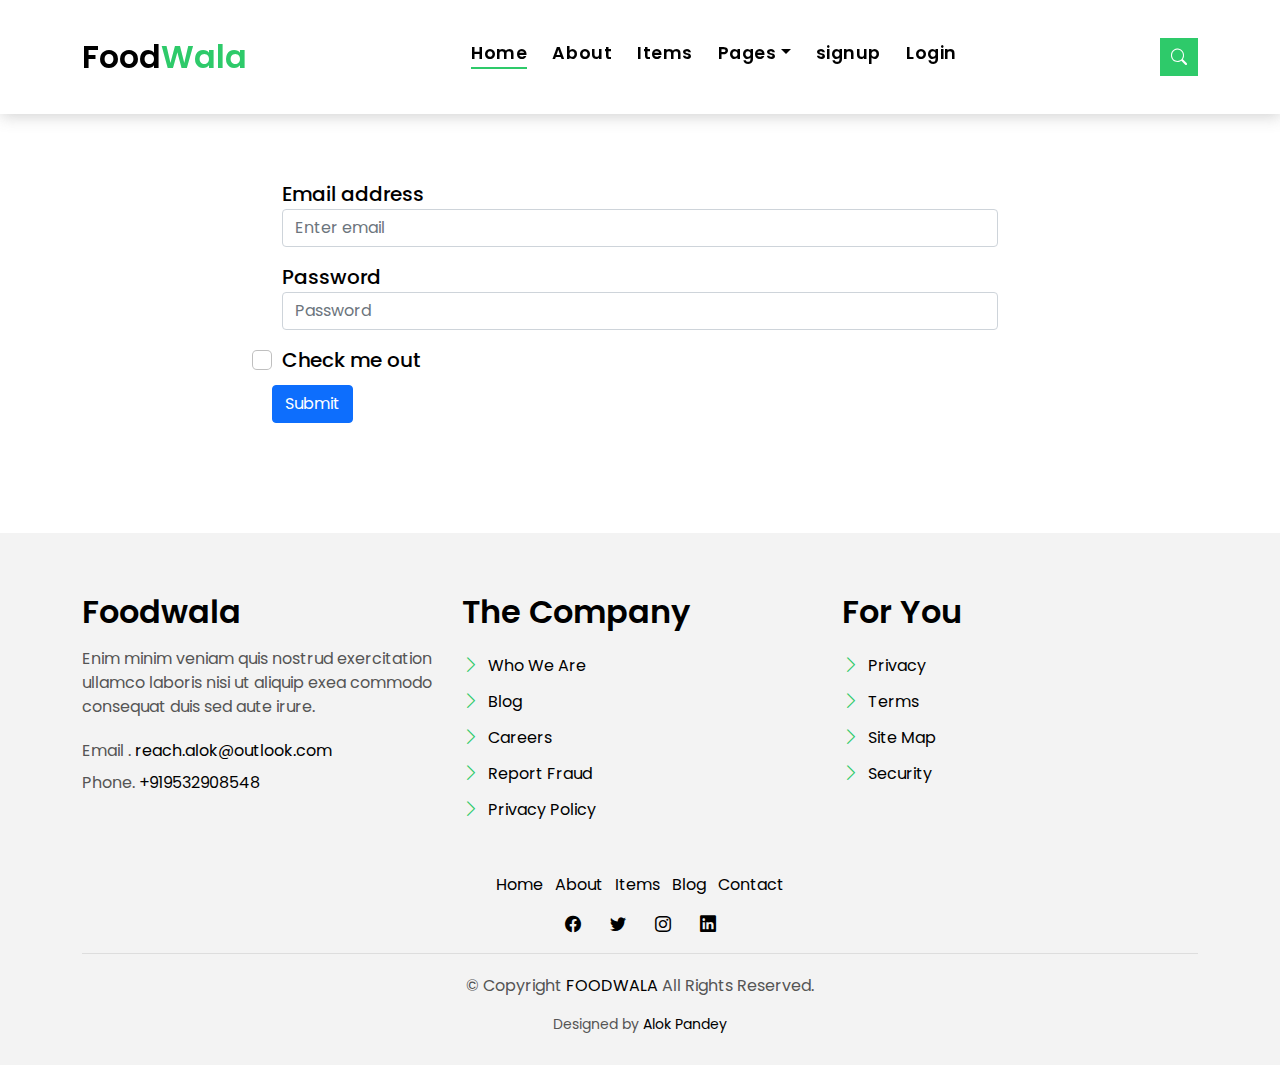
==== login.html @ ace97afd "initial commit" ====
<!DOCTYPE html>
<html lang="en">

<head>
  <meta charset="utf-8">
  <meta content="width=device-width, initial-scale=1.0" name="viewport">

  <title>FOOD WALA</title>
  <meta content="" name="description">
  <meta content="" name="keywords">

  <!-- Favicons -->
  <link href="assets/img/favicon.png" rel="icon">
  <link href="assets/img/apple-touch-icon.png" rel="apple-touch-icon">

  <!-- Google Fonts -->
  <link href="https://fonts.googleapis.com/css?family=Poppins:300,400,500,600,700" rel="stylesheet">

  <!-- Vendor CSS Files -->
  <link href="assets/vendor/animate.css/animate.min.css" rel="stylesheet">
  <link href="assets/vendor/bootstrap/css/bootstrap.min.css" rel="stylesheet">
  <link href="assets/vendor/bootstrap-icons/bootstrap-icons.css" rel="stylesheet">
  <link href="assets/vendor/swiper/swiper-bundle.min.css" rel="stylesheet">

  <!-- Template Main CSS File -->
  <link href="assets/css/style.css" rel="stylesheet">
  <link href="assets/css/custom.css" rel="stylesheet">
</head>

<body>

  <!-- ======= Property Search Section ======= -->
  <div class="click-closed"></div>
  <!--/ Form Search Star /-->
  <div class="box-collapse">
    <div class="title-box-d">
      <h3 class="title-d">Search Item</h3>
    </div>
    <span class="close-box-collapse right-boxed bi bi-x"></span>
    <div class="box-collapse-wrap form">
      <form class="form-a">
        <div class="row">
          <div class="col-md-12 mb-2">
            <div class="form-group">
              <label class="pb-2" for="Type">Keyword</label>
              <input type="text" class="form-control form-control-lg form-control-a" placeholder="Keyword">
            </div>
          </div>
          <div class="col-md-6 mb-2">
            <div class="form-group mt-3">
              <label class="pb-2" for="Type">Type</label>
              <select class="form-control form-select form-control-a" id="Type">
                <option>All Type</option>
                <option>For Rent</option>
                <option>For Sale</option>
                <option>Open House</option>
              </select>
            </div>
          </div>
          <div class="col-md-6 mb-2">
            <div class="form-group mt-3">
              <label class="pb-2" for="city">City</label>
              <select class="form-control form-select form-control-a" id="city">
                <option>All City</option>
                <option>Alabama</option>
                <option>Arizona</option>
                <option>California</option>
                <option>Colorado</option>
              </select>
            </div>
          </div>
          <div class="col-md-6 mb-2">
            <div class="form-group mt-3">
              <label class="pb-2" for="bedrooms">Bedrooms</label>
              <select class="form-control form-select form-control-a" id="bedrooms">
                <option>Any</option>
                <option>01</option>
                <option>02</option>
                <option>03</option>
              </select>
            </div>
          </div>
          <div class="col-md-6 mb-2">
            <div class="form-group mt-3">
              <label class="pb-2" for="garages">Garages</label>
              <select class="form-control form-select form-control-a" id="garages">
                <option>Any</option>
                <option>01</option>
                <option>02</option>
                <option>03</option>
                <option>04</option>
              </select>
            </div>
          </div>
          <div class="col-md-6 mb-2">
            <div class="form-group mt-3">
              <label class="pb-2" for="bathrooms">Bathrooms</label>
              <select class="form-control form-select form-control-a" id="bathrooms">
                <option>Any</option>
                <option>01</option>
                <option>02</option>
                <option>03</option>
              </select>
            </div>
          </div>
          <div class="col-md-6 mb-2">
            <div class="form-group mt-3">
              <label class="pb-2" for="price">Min Price</label>
              <select class="form-control form-select form-control-a" id="price">
                <option>Unlimite</option>
                <option>$50,000</option>
                <option>$100,000</option>
                <option>$150,000</option>
                <option>$200,000</option>
              </select>
            </div>
          </div>
          <div class="col-md-12">
            <button type="submit" class="btn btn-b">Search Property</button>
          </div>
        </div>
      </form>
    </div>
  </div><!-- End Property Search Section -->>
  <!-- ======= Header/Navbar ======= -->
  <nav class="navbar navbar-default navbar-trans navbar-expand-lg fixed-top">
    <div class="container">
      <button class="navbar-toggler collapsed" type="button" data-bs-toggle="collapse" data-bs-target="#navbarDefault" aria-controls="navbarDefault" aria-expanded="false" aria-label="Toggle navigation">
        <span></span>
        <span></span>
        <span></span>
      </button>
      <a class="navbar-brand text-brand" href="index.html">Food<span class="color-b">Wala</span></a>

      <div class="navbar-collapse collapse justify-content-center" id="navbarDefault">
        <ul class="navbar-nav">

          <li class="nav-item">
            <a class="nav-link active" href="index.html">Home</a>
          </li>

          <li class="nav-item">
            <a class="nav-link " href="about.html">About</a>
          </li>

          <li class="nav-item">
            <a class="nav-link " href="property-grid.html">Items</a>
          </li>
          <li class="nav-item dropdown">
            <a class="nav-link dropdown-toggle" href="#" id="navbarDropdown" role="button" data-bs-toggle="dropdown" aria-haspopup="true" aria-expanded="false">Pages</a>
            <div class="dropdown-menu">
              <a class="dropdown-item " href=" "></a>
              <a class="dropdown-item " href=" "></a>
              <a class="dropdown-item " href=" "></a>
              <a class="dropdown-item " href=" "></a>
            </div>
          </li>
          <li class="nav-item">
            <a class="nav-link " href="signup.html">signup</a>
          </li>
          <li class="nav-item">
            <a class="nav-link " href="login.html">Login</a>
          </li>
        </ul>
      </div>

      <button type="button" class="btn btn-b-n navbar-toggle-box navbar-toggle-box-collapse" data-bs-toggle="collapse" data-bs-target="#navbarTogglerDemo01">
        <i class="bi bi-search"></i>
      </button>

    </div>
  </nav><!-- End Header/Navbar -->



  <main id="main">

    <!-- ======= Intro Single ======= -->
    <section class="login form">
      <div class="container">
        <div class="row">
          <div class="col-md-12 col-lg-8 inpbox">

            <form>
              <div class="form-group">
                <label for="exampleInputEmail1">Email address</label>
                <input type="email" class="form-control" id="exampleInputEmail1" aria-describedby="emailHelp" placeholder="Enter email">
                <small id="emailHelp" class="form-text text-muted"></small>
              </div>
              <div class="form-group">
                <label for="exampleInputPassword1">Password</label>
                <input type="password" class="form-control" id="exampleInputPassword1" placeholder="Password">
              </div>
              <div class="form-group form-check">
                <input type="checkbox" class="form-check-input" id="exampleCheck1">
                <label class="form-check-label" for="exampleCheck1">Check me out</label>
              </div>
              <button type="submit" class="btn btn-primary">Submit</button>
            </form>
         






           
            
          </div>
        </div>
      </div>
    </section><!-- End Intro Single-->

  </main><!-- End #main -->

  <!-- ======= Footer ======= -->
  <section class="section-footer">
    <div class="container">
      <div class="row">
        <div class="col-sm-12 col-md-4">
          <div class="widget-a">
            <div class="w-header-a">
              <h3 class="w-title-a text-brand">Foodwala</h3>
            </div>
            <div class="w-body-a">
              <p class="w-text-a color-text-a">
                Enim minim veniam quis nostrud exercitation ullamco laboris nisi ut aliquip exea commodo consequat duis
                sed aute irure.
              </p>
            </div>
            <div class="w-footer-a">
              <ul class="list-unstyled">
                <li class="color-a">
                  <span class="color-text-a">Email .</span> reach.alok@outlook.com
                </li>
                <li class="color-a">
                  <span class="color-text-a">Phone.</span> +919532908548
                </li>
              </ul>
            </div>
          </div>
        </div>
        <div class="col-sm-12 col-md-4 section-md-t3">
          <div class="widget-a">
            <div class="w-header-a">
              <h3 class="w-title-a text-brand">The Company</h3>
            </div>
            <div class="w-body-a">
              <div class="w-body-a">
                <ul class="list-unstyled">
                  <li class="item-list-a">
                    <i class="bi bi-chevron-right"></i> <a href="#">Who We Are</a>
                  </li>
                  <li class="item-list-a">
                    <i class="bi bi-chevron-right"></i> <a href="#">Blog</a>
                  </li>
                  <li class="item-list-a">
                    <i class="bi bi-chevron-right"></i> <a href="#">Careers</a>
                  </li>
                  <li class="item-list-a">
                    <i class="bi bi-chevron-right"></i> <a href="#">Report Fraud</a>
                  </li>
                  <li class="item-list-a">
                    <i class="bi bi-chevron-right"></i> <a href="#">Privacy Policy</a>
                  </li>
                </ul>
              </div>
            </div>
          </div>
        </div>
        <div class="col-sm-12 col-md-4 section-md-t3">
          <div class="widget-a">
            <div class="w-header-a">
              <h3 class="w-title-a text-brand">For You</h3>
            </div>
            <div class="w-body-a">
              <ul class="list-unstyled">
                <li class="item-list-a">
                  <i class="bi bi-chevron-right"></i> <a href="#">Privacy</a>
                </li>
                <li class="item-list-a">
                  <i class="bi bi-chevron-right"></i> <a href="#">Terms</a>
                </li>
                <li class="item-list-a">
                  <i class="bi bi-chevron-right"></i> <a href="#">Site Map</a>
                </li>
                <li class="item-list-a">
                  <i class="bi bi-chevron-right"></i> <a href="#">Security</a>
                </li>
              </ul>
            </div>
          </div>
        </div>
      </div>
    </div>
  </section>
  <footer>
    <div class="container">
      <div class="row">
        <div class="col-md-12">
          <nav class="nav-footer">
            <ul class="list-inline">
              <li class="list-inline-item">
                <a href="#">Home</a>
              </li>
              <li class="list-inline-item">
                <a href="#">About</a>
              </li>
              <li class="list-inline-item">
                <a href="#">Items</a>
              </li>
              <li class="list-inline-item">
                <a href="#">Blog</a>
              </li>
              <li class="list-inline-item">
                <a href="#">Contact</a>
              </li>
            </ul>
          </nav>
          <div class="socials-a">
            <ul class="list-inline">
              <li class="list-inline-item">
                <a href="#">
                  <i class="bi bi-facebook" aria-hidden="true"></i>
                </a>
              </li>
              <li class="list-inline-item">
                <a href="#">
                  <i class="bi bi-twitter" aria-hidden="true"></i>
                </a>
              </li>
              <li class="list-inline-item">
                <a href="#">
                  <i class="bi bi-instagram" aria-hidden="true"></i>
                </a>
              </li>
              <li class="list-inline-item">
                <a href="#">
                  <i class="bi bi-linkedin" aria-hidden="true"></i>
                </a>
              </li>
            </ul>
          </div>
          <div class="copyright-footer">
            <p class="copyright color-text-a">
              &copy; Copyright
              <span class="color-a">FOODWALA</span> All Rights Reserved.
            </p>
          </div>
          <div class="credits">
           
            Designed by <a href=" ">Alok Pandey</a>
          </div>
        </div>
      </div>
    </div>
  </footer><!-- End  Footer -->

  <div id="preloader"></div>
  <a href="#" class="back-to-top d-flex align-items-center justify-content-center"><i class="bi bi-arrow-up-short"></i></a>

  <!-- Vendor JS Files -->
  <script src="assets/vendor/bootstrap/js/bootstrap.bundle.min.js"></script>
  <script src="assets/vendor/php-email-form/validate.js"></script>
  <script src="assets/vendor/swiper/swiper-bundle.min.js"></script>

  <!-- Template Main JS File -->
  <script src="assets/js/main.js"></script>

</body>

</html>
---- assets/css/style.css ----
/**
* Template Name: EstateAgency - v4.3.0
* Template URL: https://bootstrapmade.com/real-estate-agency-bootstrap-template/
* Author: BootstrapMade.com
* License: https://bootstrapmade.com/license/
*/

/*--------------------------------------------------------------
# General
--------------------------------------------------------------*/
body {
  font-family: 'Poppins', sans-serif;
  color: #555555;
}

h1,
h2,
h3,
h4,
h5,
h6 {
  color: #000000;
}

a {
  color: #000000;
  text-decoration: none;
  transition: all .5s ease;
}

a:hover {
  color: #2eca6a;
  text-decoration: none;
}

.link-two {
  color: #000000;
  transition: all .5s ease;
}

.link-two:hover {
  text-decoration: underline;
  color: #000000;
}

.link-one {
  color: #000000;
  transition: all .5s ease;
}

.link-one:hover {
  color: #000000;
  text-decoration: none;
}

.link-icon {
  color: #000000;
  font-weight: 500;
}

.link-icon span {
  font-size: 14px;
  padding-left: 4px;
  vertical-align: middle;
}

.link-a {
  text-decoration: none;
  color: #ffffff;
  text-decoration: none;
}

@media (min-width: 768px) {
  .link-a {
    font-size: .9rem;
  }
}

@media (min-width: 992px) {
  .link-a {
    font-size: 1rem;
  }
}

.link-a:hover {
  color: #ffffff;
  text-decoration: none;
}

.link-a span {
  font-size: 18px;
  vertical-align: middle;
  margin-left: 5px;
}

@media (min-width: 768px) {
  .link-a span {
    font-size: 1.5rem;
  }
}

@media (min-width: 992px) {
  .link-a span {
    font-size: 18px;
  }
}

.text-brand {
  color: #000000;
  font-size: 2rem;
  font-weight: 600;
}

@media (max-width: 767px) {
  .text-brand {
    font-size: 1.8rem;
  }
}

.color-a {
  text-decoration: none;
  color: #000000;
}

.color-b {
  color: #2eca6a;
}

.color-d {
  color: #adadad;
}

.color-text-a {
  text-decoration: none;
  color: #555555;
}

.no-margin {
  margin: 0;
}

/*------/ Nav Pills  /------*/
.nav-pills-a {
  text-decoration: none;
}

.nav-pills-a.nav-pills .nav-link {
  color: #000000;
  position: relative;
  font-weight: 600;
}

.nav-pills-a.nav-pills .nav-link.active {
  background-color: transparent;
}

.nav-pills-a.nav-pills .nav-link.active:after {
  content: '';
  position: absolute;
  left: 0;
  bottom: -1px;
  width: 100%;
  height: 2px;
  background-color: #2eca6a;
  z-index: 2;
}

/*------/ Bg Image /------*/
.bg-image {
  background-repeat: no-repeat;
  background-attachment: fixed;
  background-size: cover;
  background-position: center center;
}

/*------/ List a /------*/
.list-a {
  text-decoration: none;
  display: inline-block;
  line-height: 2;
  padding: 0;
  list-style: none;
}

.list-a li {
  position: relative;
  width: 50%;
  float: left;
  padding-left: 25px;
  padding-right: 5px;
}

@media (min-width: 992px) {
  .list-a li {
    width: 33.333%;
  }
}

.list-a li:before {
  content: '';
  width: 10px;
  height: 2px;
  position: absolute;
  background-color: #313131;
  top: 15px;
  left: 0;
}

/*------/ Pagination-a /------*/
.pagination-a {
  text-decoration: none;
}

.pagination-a .pagination .page-link {
  margin: 0 .2rem;
  border-color: transparent;
  padding: .5rem .8rem;
  color: #000000;
}

.pagination-a .pagination .page-link:hover, .pagination-a .pagination .page-link:active, .pagination-a .pagination .page-link:focus {
  background-color: #2eca6a;
}

.pagination-a .pagination .page-link span {
  font-size: 1.2rem;
}

.pagination-a .pagination .next .page-link {
  padding: .4rem .9rem;
}

.pagination-a .pagination .page-item:last-child .page-link {
  border-top-right-radius: 0;
  border-bottom-right-radius: 0;
}

.pagination-a .pagination .page-item:first-child .page-link {
  border-top-left-radius: 0;
  border-bottom-left-radius: 0;
}

.pagination-a .pagination .page-item.disabled .page-link {
  padding: .4rem .9rem;
  color: #555555;
}

.pagination-a .pagination .page-item.active .page-link {
  background-color: #2eca6a;
}

.a {
  text-decoration: none;
  color: #2eca6a;
  font-size: 1.3rem;
}

/*------/ Icon Box /------*/
.icon-box .icon-box-icon {
  display: table-cell;
  vertical-align: top;
  font-size: 36px;
  color: #000000;
  width: 50px;
  padding-top: 8px;
}

.icon-box .icon-box-content {
  padding-top: 18px;
}

/*------/ Space Padding /------*/
.section-t8 {
  padding-top: 8rem;
}

@media (max-width: 767px) {
  .section-t8 {
    padding-top: 4rem;
  }
}

.section-t4 {
  padding-top: 4rem;
}

@media (max-width: 767px) {
  .section-t4 {
    padding-top: 2rem;
  }
}

.section-t3 {
  padding-top: 3rem;
}

@media (max-width: 767px) {
  .section-md-t3 {
    padding-top: 3rem;
  }
}

.section-b2 {
  padding-bottom: 2rem;
}

.section-tb85 {
  padding: 8rem 0 5rem 0;
}

@media (max-width: 767px) {
  .section-tb85 {
    padding: 4rem 0 2.5rem 0;
  }
}

/*------/ Title /------*/
.title-wrap {
  padding-bottom: 4rem;
}

.title-a {
  text-decoration: none;
  font-size: 2.6rem;
  font-weight: 600;
}

.title-link {
  font-size: 1.2rem;
  font-weight: 300;
  padding-top: 1.2rem;
}

.title-link a {
  text-decoration: none;
  color: #313131;
}

.title-link span {
  font-size: 20px;
  padding-left: 4px;
  vertical-align: middle;
}

.title-box-d {
  padding-bottom: 1.8rem;
  margin-bottom: 1rem;
  position: relative;
}

.title-box-d .title-d {
  font-weight: 600;
  font-size: 2rem;
}

.title-box-d .title-d:after {
  content: '';
  position: absolute;
  width: 70px;
  height: 4px;
  background-color: #2eca6a;
  bottom: 20px;
  left: 0;
}

/*------/ Display Table & Table Cell /------*/
.display-table {
  width: 100%;
  height: 100%;
  display: table;
}

.table-cell {
  display: table-cell;
  vertical-align: middle;
}

/*------/ Ul Resect /------*/
.ul-resect ul, .list-a ul, .box-comments ul {
  list-style: none;
  padding-left: 0;
  margin-bottom: 0;
}

/*------/ Overlay /------*/
.overlay-a {
  text-decoration: none;
  background: linear-gradient(to bottom, rgba(0, 0, 0, 0) 0%, rgba(0, 0, 0, 0.2) 27%, rgba(0, 0, 0, 0.65) 90%);
}

.overlay {
  position: absolute;
  top: 0;
  left: 0px;
  padding: 0;
  height: 100%;
  width: 100%;
}

.carousel-pagination {
  margin-top: 10px;
  text-align: center;
}

.carousel-pagination .swiper-pagination-bullet {
  width: 18px;
  height: 10px;
  background-color: #555;
  margin: 0 4px;
  border-radius: 0;
  opacity: 1;
  transition: 0.3s;
}

.carousel-pagination .swiper-pagination-bullet-active {
  background-color: #2eca6a;
  width: 36px;
}

.nav-arrow-a {
  text-decoration: none;
}

.nav-arrow-a .owl-arrow .owl-nav {
  font-size: 1.8rem;
  margin-top: -110px;
}

.nav-arrow-a .owl-arrow .owl-nav .owl-next {
  margin-left: 15px;
}

.nav-arrow-b .owl-arrow .owl-nav {
  position: absolute;
  top: 0;
  right: 0;
  font-size: 1.2rem;
}

.nav-arrow-b .owl-arrow .owl-nav .owl-prev,
.nav-arrow-b .owl-arrow .owl-nav .owl-next {
  padding: .7rem 1.5rem !important;
  display: inline-block;
  transition: all 0.6s ease-in-out;
  color: #ffffff;
  background-color: #2eca6a;
  opacity: .9;
}

.nav-arrow-b .owl-arrow .owl-nav .owl-prev.disabled,
.nav-arrow-b .owl-arrow .owl-nav .owl-next.disabled {
  transition: all 0.6s ease-in-out;
  color: #ffffff;
}

.nav-arrow-b .owl-arrow .owl-nav .owl-prev:hover,
.nav-arrow-b .owl-arrow .owl-nav .owl-next:hover {
  background-color: #26a356;
}

.nav-arrow-b .owl-arrow .owl-nav .owl-next {
  margin-left: 0px;
}

/*------/ Socials /------*/
.socials-a {
  text-decoration: none;
}

.socials-a .list-inline-item:not(:last-child) {
  margin-right: 25px;
}

/*--------------------------------------------------------------
# Back to top button
--------------------------------------------------------------*/
.back-to-top {
  position: fixed;
  visibility: hidden;
  opacity: 0;
  right: 15px;
  bottom: 15px;
  z-index: 996;
  background: #2eca6a;
  width: 40px;
  height: 40px;
  border-radius: 50px;
  transition: all 0.4s;
}

.back-to-top i {
  font-size: 28px;
  color: #fff;
  line-height: 0;
}

.back-to-top:hover {
  background: #4bd680;
  color: #fff;
}

.back-to-top.active {
  visibility: visible;
  opacity: 1;
}

/* Prelaoder */
#preloader {
  position: fixed;
  top: 0;
  left: 0;
  right: 0;
  bottom: 0;
  z-index: 9999;
  overflow: hidden;
  background: #fff;
}

#preloader:before {
  content: "";
  position: fixed;
  top: calc(50% - 30px);
  left: calc(50% - 30px);
  border: 6px solid #f2f2f2;
  border-top: 6px solid #2eca6a;
  border-radius: 50%;
  width: 60px;
  height: 60px;
  -webkit-animation: animate-preloader 1s linear infinite;
  animation: animate-preloader 1s linear infinite;
}

@-webkit-keyframes animate-preloader {
  0% {
    transform: rotate(0deg);
  }
  100% {
    transform: rotate(360deg);
  }
}

@keyframes animate-preloader {
  0% {
    transform: rotate(0deg);
  }
  100% {
    transform: rotate(360deg);
  }
}

/*======================================
//--//-->   BUTTON
======================================*/
.btn {
  transition: .5s ease;
}

.btn.btn-a, .btn.btn-b {
  border-radius: 0;
  padding: 1rem 3rem;
  letter-spacing: .05rem;
}

.btn.btn-a {
  text-decoration: none;
  background-color: #000000;
  color: #ffffff;
}

.btn.btn-a:hover {
  background-color: #2eca6a;
  color: #000000;
}

.btn.btn-b {
  background-color: #2eca6a;
  color: #000000;
}

.btn.btn-b:hover {
  background-color: #000000;
  color: #ffffff;
}

.btn.btn-b-n {
  background-color: #2eca6a;
  color: #ffffff;
  border-radius: 0;
}

.btn.btn-b-n:hover {
  background-color: #26a356;
  color: #ffffff;
}

.navbar-toggle-box {
  display: inline-flex;
  align-items: center;
  justify-content: center;
  line-height: 0;
  padding: 10px;
}

.navbar-toggle-box i {
  line-height: 0;
}

/*--------------------------------------------------------------
# Navbar
--------------------------------------------------------------*/
.navbar-default {
  transition: all .5s ease-in-out;
  background-color: #ffffff;
  padding-top: 28px;
  padding-bottom: 28px;
  -webkit-backface-visibility: hidden;
  backface-visibility: hidden;
  box-shadow: 1px 2px 15px rgba(100, 100, 100, 0.3);
}

.navbar-default .nav-search {
  color: #000000;
  font-size: 1.5rem;
}

.navbar-default.navbar-reduce {
  box-shadow: 1px 2px 15px rgba(100, 100, 100, 0.3);
}

.navbar-default.navbar-trans, .navbar-default.navbar-reduce {
  -webkit-backface-visibility: hidden;
  backface-visibility: hidden;
}

.navbar-default.navbar-trans .nav-item, .navbar-default.navbar-reduce .nav-item {
  position: relative;
  padding-right: 10px;
  padding-bottom: 8px;
  margin-left: 0;
}

@media (min-width: 768px) {
  .navbar-default.navbar-trans .nav-item, .navbar-default.navbar-reduce .nav-item {
    margin-left: 15px;
  }
}

.navbar-default.navbar-trans .nav-link, .navbar-default.navbar-reduce .nav-link {
  font-size: 1.1rem;
  color: #000000;
  font-weight: 600;
  letter-spacing: 0.030em;
  transition: all 0.1s ease-in-out;
  position: relative;
  padding-left: 0;
  padding-right: 0;
}

.navbar-default.navbar-trans .nav-link:before, .navbar-default.navbar-reduce .nav-link:before {
  content: '';
  position: absolute;
  bottom: 5px;
  left: 0;
  width: 100%;
  height: 2px;
  z-index: 0;
  background-color: #2eca6a;
  transform: scaleX(0);
  transform-origin: right;
  transition: transform .2s ease-out, opacity .2s ease-out 0.3s;
}

.navbar-default.navbar-trans .nav-link:hover, .navbar-default.navbar-reduce .nav-link:hover {
  color: #000000;
}

.navbar-default.navbar-trans .nav-link:hover:before, .navbar-default.navbar-reduce .nav-link:hover:before {
  transform: scaleX(1);
  transform-origin: left;
}

.navbar-default.navbar-trans .show > .nav-link:before,
.navbar-default.navbar-trans .active > .nav-link:before,
.navbar-default.navbar-trans .nav-link.show:before,
.navbar-default.navbar-trans .nav-link.active:before, .navbar-default.navbar-reduce .show > .nav-link:before,
.navbar-default.navbar-reduce .active > .nav-link:before,
.navbar-default.navbar-reduce .nav-link.show:before,
.navbar-default.navbar-reduce .nav-link.active:before {
  transform: scaleX(1);
}

.navbar-default.navbar-trans .nav-link:before {
  background-color: #2eca6a;
}

.navbar-default.navbar-trans .nav-link:hover {
  color: #000000;
}

.navbar-default.navbar-trans .show > .nav-link,
.navbar-default.navbar-trans .active > .nav-link,
.navbar-default.navbar-trans .nav-link.show,
.navbar-default.navbar-trans .nav-link.active {
  color: #000000;
}

.navbar-default.navbar-reduce {
  transition: all .5s ease-in-out;
  padding-top: 19px;
  padding-bottom: 19px;
}

.navbar-default.navbar-reduce .nav-link {
  color: #000000;
}

.navbar-default.navbar-reduce .nav-link:before {
  background-color: #2eca6a;
}

.navbar-default.navbar-reduce .nav-link:hover {
  color: #000000;
}

.navbar-default.navbar-reduce .show > .nav-link,
.navbar-default.navbar-reduce .active > .nav-link,
.navbar-default.navbar-reduce .nav-link.show,
.navbar-default.navbar-reduce .nav-link.active {
  color: #000000;
}

.navbar-default.navbar-reduce .navbar-brand {
  color: #000000;
}

.navbar-default .dropdown .dropdown-menu {
  border-top: 0;
  border-left: 4px solid #2eca6a;
  border-right: 0;
  border-bottom: 0;
  transform: translate3d(0px, 40px, 0px);
  opacity: 0;
  filter: alpha(opacity=0);
  visibility: hidden;
  transition: all 0.5s cubic-bezier(0.3, 0.65, 0.355, 1) 0s, opacity 0.31s ease 0s, height 0s linear 0.36s;
  margin: 0;
  border-radius: 0;
  padding: 12px 0;
}

@media (min-width: 768px) {
  .navbar-default .dropdown .dropdown-menu {
    border-top: 4px solid #2eca6a;
    border-left: 0;
    display: block;
    position: absolute;
    box-shadow: 0 2px rgba(17, 16, 15, 0.1), 0 2px 10px rgba(20, 19, 18, 0.1);
  }
}

.navbar-default .dropdown .dropdown-menu .dropdown-item {
  padding: 12px 18px;
  transition: all 500ms ease;
  font-weight: 600;
  min-width: 220px;
}

.navbar-default .dropdown .dropdown-menu .dropdown-item:hover {
  background-color: #ffffff;
  color: #2eca6a;
  transition: all 500ms ease;
}

.navbar-default .dropdown .dropdown-menu .dropdown-item.active {
  background-color: #ffffff;
  color: #2eca6a;
}

.navbar-default .dropdown:hover .dropdown-menu {
  transform: translate3d(0px, 0px, 0px);
  visibility: visible;
  opacity: 1;
  filter: alpha(opacity=1);
}

/*------/ Hamburger Navbar /------*/
.navbar-toggler {
  position: relative;
}

.navbar-toggler:focus,
.navbar-toggler:active {
  outline: 0;
}

.navbar-toggler span {
  display: block;
  background-color: #000000;
  height: 3px;
  width: 25px;
  margin-top: 4px;
  margin-bottom: 4px;
  transform: rotate(0deg);
  left: 0;
  opacity: 1;
}

.navbar-toggler span:nth-child(1),
.navbar-toggler span:nth-child(3) {
  transition: transform .35s ease-in-out;
}

.navbar-toggler:not(.collapsed) span:nth-child(1) {
  position: absolute;
  left: 12px;
  top: 10px;
  transform: rotate(135deg);
  opacity: 0.9;
}

.navbar-toggler:not(.collapsed) span:nth-child(2) {
  height: 12px;
  visibility: hidden;
  background-color: transparent;
}

.navbar-toggler:not(.collapsed) span:nth-child(3) {
  position: absolute;
  left: 12px;
  top: 10px;
  transform: rotate(-135deg);
  opacity: 0.9;
}

/*======================================
//--//-->   BOX COLAPSE
======================================*/
.box-collapse {
  position: fixed;
  top: 0;
  bottom: 0;
  right: 0;
  width: 100%;
  z-index: 1040;
  background-color: #ffffff;
  transform: translateX(100%);
  transition: all 0.6s ease;
}

@media (min-width: 768px) {
  .box-collapse {
    width: 50%;
  }
}

.box-collapse .title-box-d {
  top: 30px;
  left: 60px;
  opacity: 0;
  transition: all 1s ease;
  transition-delay: .3s;
}

@media (max-width: 575px) {
  .box-collapse .title-box-d {
    left: 35px;
  }
}

@media (max-width: 575px) {
  .box-collapse .title-box-d .title-d {
    font-size: 1.3rem;
  }
}

.box-collapse-wrap {
  opacity: 0;
  position: absolute;
  left: 0;
  top: 6.5rem;
  bottom: 5rem;
  padding-left: 10%;
  padding-right: 10%;
  overflow-x: hidden;
  overflow-y: auto;
  margin: 0;
  transform: translateY(3rem);
  transition: transform 0.5s 0.5s ease, opacity 0.5s 0.5s ease;
}

.box-collapse-open .click-closed {
  visibility: visible;
}

.box-collapse-open .box-collapse {
  transform: translateX(0);
  box-shadow: 0 0 65px rgba(0, 0, 0, 0.07);
  opacity: 1;
}

.box-collapse-open .box-collapse .title-box-d {
  transform: translate(0);
  opacity: 1;
}

.box-collapse-open .box-collapse-wrap {
  transform: translate(0);
  opacity: 1;
}

.box-collapse-closed .box-collapse {
  opacity: .7;
  transition-delay: 0s;
}

.box-collapse-closed .box-collapse .title-box-d {
  opacity: 0;
  transition-delay: 0s;
}

.box-collapse-closed .box-collapse .form-a {
  opacity: 0;
  transition-delay: 0s;
}

.click-closed {
  position: fixed;
  top: 0;
  left: 0;
  width: 100%;
  height: 100%;
  visibility: hidden;
  z-index: 1035;
  background-color: #000000;
  opacity: .4;
}

.close-box-collapse {
  position: absolute;
  z-index: 1050;
  top: 2rem;
  font-size: 3.5rem;
  line-height: 1;
  color: #000000;
  cursor: pointer;
  transition: all 0.3s ease;
}

.right-boxed {
  right: 4.2857rem;
}

/*--------------------------------------------------------------
# Hero Section
--------------------------------------------------------------*/
.intro {
  height: 100vh;
  position: relative;
  color: #ffffff;
}

.intro .swiper-pagination {
  bottom: 50px;
}

.intro .swiper-pagination .swiper-pagination-bullet {
  width: 18px;
  height: 10px;
  background-color: #ffffff;
  border-radius: 0;
  opacity: 1;
  transition: 0.3s;
}

.intro .swiper-pagination .swiper-pagination-bullet-active {
  background-color: #2eca6a;
  width: 36px;
}

.intro .intro-item {
  padding-top: 2rem;
}

.intro .carousel-item-a {
  position: relative;
  height: 100vh;
}

.intro .carousel-item-a.bg-image {
  background-attachment: scroll;
}

.intro .intro-content {
  position: absolute;
}

.intro .intro-body {
  padding-left: 1rem;
}

@media (min-width: 768px) {
  .intro .intro-body {
    padding-left: 2rem;
  }
}

.intro .intro-body .price-a {
  color: #ffffff;
  padding: 1rem 1.5rem;
  border: 2px solid #2eca6a;
  border-radius: 50px;
  text-transform: uppercase;
  letter-spacing: 0.030em;
}

.intro .spacial {
  -webkit-animation-delay: .2s;
  animation-delay: .2s;
  color: #ffffff;
}

.intro .intro-title-top {
  margin-bottom: 1rem;
  font-size: .9rem;
  color: #ffffff;
  letter-spacing: .05em;
}

@media (min-width: 768px) {
  .intro .intro-title-top {
    font-size: .9rem;
    margin-bottom: 1rem;
  }
}

@media (min-width: 992px) {
  .intro .intro-title-top {
    font-size: 1rem;
    margin-bottom: 2rem;
  }
}

.intro .intro-title {
  color: #ffffff;
  font-weight: 700;
  font-size: 2.8rem;
  text-transform: uppercase;
}

@media (min-width: 576px) {
  .intro .intro-title {
    font-size: 3.5rem;
  }
}

@media (min-width: 768px) {
  .intro .intro-title {
    font-size: 3.5rem;
  }
}

@media (min-width: 992px) {
  .intro .intro-title {
    font-size: 4rem;
  }
}

.intro .intro-subtitle {
  font-size: 1.5rem;
  font-weight: 300;
}

@media (min-width: 768px) {
  .intro .intro-subtitle {
    font-size: 2.5rem;
  }
}

.intro .intro-subtitle.intro-price {
  padding-top: 1rem;
  font-size: 1.2rem;
}

@media (min-width: 576px) {
  .intro .intro-subtitle.intro-price {
    font-size: 1.3rem;
  }
}

@media (min-width: 768px) {
  .intro .intro-subtitle.intro-price {
    padding-top: 2rem;
    font-size: 1.5rem;
  }
}

@media (min-width: 992px) {
  .intro .intro-subtitle.intro-price {
    padding-top: 3rem;
  }
}

/*------/ Intro Single /------*/
.intro-single {
  padding: 12rem 0 3rem;
}

@media (max-width: 767px) {
  .intro-single {
    padding-top: 9rem;
  }
}

.intro-single .title-single-box {
  padding: 1rem 0 1rem 2rem;
}

.intro-single .title-single-box {
  border-left: 3px solid #2eca6a;
}

.intro-single .title-single-box .title-single {
  font-weight: 600;
  font-size: 2.2rem;
}

@media (min-width: 768px) {
  .intro-single .title-single-box .title-single {
    font-size: 2.1rem;
  }
}

@media (min-width: 992px) {
  .intro-single .title-single-box .title-single {
    font-size: 2.5rem;
  }
}

.intro-single .breadcrumb-box {
  padding: 1rem 0 0 .5rem;
}

.intro-single .breadcrumb {
  background-color: transparent;
  padding-right: 0;
  padding-left: 0;
}

/*--------------------------------------------------------------
# Card General
--------------------------------------------------------------*/
@media (max-width: 767px) {
  .card-box-a,
  .card-box-b,
  .card-box-c,
  .card-box-d {
    margin-bottom: 2.5rem;
  }
}

.card-box-a span,
.card-box-b span,
.card-box-c span,
.card-box-d span {
  line-height: 0;
}

@media (min-width: 768px) {
  .grid .card-box-a,
  .grid .card-box-b,
  .grid .card-box-c,
  .grid .card-box-d {
    margin-bottom: 2.5rem;
  }
}

.card-box-a,
.card-box-b,
.card-box-d {
  position: relative;
  overflow: hidden;
  -webkit-backface-visibility: hidden;
  backface-visibility: hidden;
}

.card-box-a .img-a,
.card-box-a .img-b,
.card-box-b .img-a,
.card-box-b .img-b {
  transition: .8s all ease-in-out;
}

@media (min-width: 768px) {
  .card-box-a:hover .img-a,
  .card-box-a:hover .img-b,
  .card-box-b:hover .img-a,
  .card-box-b:hover .img-b {
    transform: scale(1.2);
  }
}

@media (min-width: 768px) {
  .card-box-a .price-a,
  .card-box-b .price-a {
    font-size: .9rem;
  }
}

@media (min-width: 992px) {
  .card-box-a .price-a,
  .card-box-b .price-a {
    font-size: 1rem;
  }
}

.card-overlay {
  position: absolute;
  width: 100%;
  height: 100%;
  top: 0;
  left: 0;
}

.card-shadow {
  -webkit-backface-visibility: hidden;
  backface-visibility: hidden;
}

.card-shadow:before {
  content: ' ';
  position: absolute;
  top: 0;
  left: 0;
  width: 100%;
  height: 100%;
  z-index: 1;
  background: linear-gradient(to bottom, rgba(0, 0, 0, 0) 0%, rgba(0, 0, 0, 0.2) 27%, rgba(0, 0, 0, 0.65) 90%);
}

/*======================================
//--//-->   PROPERTY - CARD-A
======================================*/
@media (min-width: 768px) {
  .card-box-a:hover .card-overlay-a-content {
    bottom: 60px;
  }
}

@media (min-width: 768px) and (min-width: 768px) {
  .card-box-a:hover .card-overlay-a-content {
    bottom: 60px;
  }
}

@media (min-width: 768px) and (min-width: 992px) {
  .card-box-a:hover .card-overlay-a-content {
    bottom: 64px;
  }
}

@media (min-width: 768px) {
  .card-box-a:hover .card-body-a {
    padding-bottom: 1rem;
  }
}

@media (max-width: 767px) {
  .card-box-a .card-overlay-a-content {
    bottom: 65px;
  }
  .card-box-a .card-body-a {
    padding-bottom: 1rem;
  }
}

.card-overlay-a-content {
  transition: all .5s ease-in;
  position: absolute;
  width: 100%;
  bottom: 0px;
  z-index: 2;
}

@media (min-width: 768px) {
  .card-overlay-a-content {
    bottom: -20px;
  }
}

@media (min-width: 992px) {
  .card-overlay-a-content {
    bottom: 0px;
  }
}

.card-header-a {
  padding: 0 1rem;
}

.card-header-a .card-title-a {
  color: #ffffff;
  margin-bottom: 0;
  padding-bottom: .7rem;
}

@media (min-width: 768px) {
  .card-header-a .card-title-a {
    font-size: 1.3rem;
  }
}

@media (min-width: 992px) {
  .card-header-a .card-title-a {
    font-size: 2rem;
  }
}

.card-header-a .card-title-a a {
  color: #ffffff;
  text-decoration: none;
}

.card-body-a {
  z-index: 2;
  transition: all .5s ease-in;
  padding: 0rem 1rem 2rem 1rem;
}

.card-body-a .price-box {
  padding-bottom: .5rem;
}

.price-a {
  color: #ffffff;
  padding: .6rem .8rem;
  border: 2px solid #2eca6a;
  border-radius: 50px;
  text-transform: uppercase;
  letter-spacing: 0.030em;
}

.card-footer-a {
  width: 100%;
  position: absolute;
  z-index: 2;
  background-color: #2eca6a;
}

.card-info {
  list-style: none;
  margin-bottom: 0;
  padding: .5rem 0;
}

.card-info .card-info-title {
  font-size: 1rem;
  color: #313131;
}

@media (min-width: 768px) {
  .card-info .card-info-title {
    font-size: .9rem;
  }
}

@media (min-width: 992px) {
  .card-info .card-info-title {
    font-size: 1rem;
  }
}

.card-info li span {
  color: #ffffff;
  font-size: .9rem;
}

@media (min-width: 768px) {
  .card-info li span {
    font-size: .8rem;
  }
}

@media (min-width: 992px) {
  .card-info li span {
    font-size: 1rem;
  }
}

/*------/ Property Grid /-----*/
.property-grid .grid-option {
  text-align: right;
  margin-bottom: 2rem;
}

.property-grid .grid-option .custom-select {
  border-radius: 0;
  width: 200px;
  border-color: #313131;
}

.property-grid .grid-option .custom-select:hover, .property-grid .grid-option .custom-select:active, .property-grid .grid-option .custom-select:focus {
  border-color: #313131;
}

.property-grid .grid-option .custom-select option {
  border-color: #313131;
}

/*------/ Property Single /-----*/
.gallery-property {
  margin-bottom: 3rem;
}

.property-price {
  margin: 0 auto;
}

.property-price .card-header-c {
  padding: 0;
}

.summary-list {
  padding-right: 1rem;
  color: #000000;
}

.summary-list .list {
  padding: 0;
  line-height: 2;
}

.summary-list .list span {
  color: #555555;
}

@media (max-width: 767px) {
  .property-agent {
    margin-top: 2.5rem;
  }
}

.property-agent .title-agent {
  font-weight: 600;
}

.property-agent ul {
  line-height: 2;
  color: #000000;
}

.property-agent .socials-a {
  text-align: center;
}

@media (max-width: 991px) {
  .property-contact {
    margin-top: 2.5rem;
  }
}

/*======================================
//--//-->   NEWS - CARD-B
======================================*/
.card-header-b {
  padding: 1rem;
  color: #ffffff;
  position: absolute;
  bottom: 20px;
  z-index: 2;
}

@media (min-width: 768px) {
  .card-header-b {
    bottom: 0px;
  }
}

@media (min-width: 992px) {
  .card-header-b {
    bottom: 20px;
  }
}

.card-header-b .category-b {
  font-size: .9rem;
  background-color: #2eca6a;
  padding: .3rem .7rem;
  color: #313131;
  letter-spacing: 0.030em;
  border-radius: 50px;
  text-decoration: none;
}

.card-header-b .title-2 {
  margin-bottom: 0;
  padding: .6rem 0;
  font-size: 1.5rem;
}

@media (min-width: 768px) {
  .card-header-b .title-2 {
    font-size: 1rem;
  }
}

@media (min-width: 992px) {
  .card-header-b .title-2 {
    font-size: 1.6rem;
  }
}

.card-header-b .title-2 a {
  color: #ffffff;
  text-decoration: none;
}

.card-header-b .date-b {
  color: #d8d8d8;
  font-size: 1rem;
}

@media (min-width: 768px) {
  .card-header-b .date-b {
    font-size: .9rem;
  }
}

@media (min-width: 992px) {
  .card-header-b .date-b {
    font-size: 1rem;
  }
}

/*------/ News Single /------*/
.post-information {
  padding: 3rem 0;
}

.post-content {
  font-size: 1.1rem;
  font-weight: 300;
  line-height: 1.6;
}

.post-content .post-intro {
  font-size: 1.7rem;
  font-weight: 300;
  margin-bottom: 4rem;
  line-height: 1.6;
  color: #000000;
  font-weight: 400;
}

.post-content p {
  margin-bottom: 1.7rem;
}

.post-content .blockquote {
  padding: 1rem 3rem 1.7rem 3rem;
  border-left: 3px solid #2eca6a;
  color: #000000;
}

.post-content .blockquote footer {
  text-align: left;
  padding: 0;
}

.post-footer {
  padding: 3rem 0 4rem;
}

.post-share .socials {
  display: inline-block;
}

.post-share .socials li {
  margin-left: .6rem;
}

/*------/ Comments /------*/
.box-comments .list-comments li {
  padding-bottom: 3.5rem;
}

.box-comments .list-comments .comment-avatar {
  display: table-cell;
  vertical-align: top;
}

.box-comments .list-comments .comment-avatar img {
  width: 80px;
  height: 80px;
}

.box-comments .list-comments .comment-author {
  font-size: 1.3rem;
}

@media (min-width: 768px) {
  .box-comments .list-comments .comment-author {
    font-size: 1.5rem;
  }
}

.box-comments .list-comments .comment-details {
  display: table-cell;
  vertical-align: top;
  padding-left: 25px;
}

.box-comments .list-comments .comment-description {
  padding: .8rem 0 .5rem 0;
}

.box-comments .list-comments a {
  color: #000000;
}

.box-comments .list-comments span {
  display: block;
  color: #2B2A2A;
  font-style: italic;
}

.box-comments .comment-children {
  margin-left: 40px;
}

/*======================================
//--//-->   SERVICES - CARD-C
======================================*/
.card-box-c {
  position: relative;
}

@media (max-width: 767px) {
  .card-box-c {
    margin-bottom: 2rem;
  }
}

.card-header-c {
  padding: 0 1rem 1rem 1rem;
}

.card-body-c {
  padding: .5rem .5rem 0 .5rem;
}

@media (max-width: 767px) {
  .card-body-c {
    padding: 0;
  }
}

.card-footer-c {
  padding-left: .5rem;
}

.card-box-ico {
  padding: 1rem 3rem 1rem 2.5rem;
  border: 5px solid #2eca6a;
}

.card-box-ico span {
  font-size: 4rem;
  color: #000000;
}

.title-c {
  font-size: 2.5rem;
  font-weight: 600;
  margin-left: -40px;
}

@media (min-width: 768px) {
  .title-c {
    font-size: 1.8rem;
  }
}

@media (min-width: 992px) {
  .title-c {
    font-size: 2.5rem;
  }
}

/*======================================
//--//-->   AGENTS - CARD-D
======================================*/
.card-box-d .card-overlay-hover {
  transition: all .2s ease-in-out;
  padding: 15px 40px 15px 35px;
}

@media (min-width: 768px) {
  .card-box-d .card-overlay-hover {
    padding: 5px 15px 5px 10px;
  }
}

@media (min-width: 992px) {
  .card-box-d .card-overlay-hover {
    padding: 5px 40px 5px 35px;
  }
}

@media (min-width: 1200px) {
  .card-box-d .card-overlay-hover {
    padding: 15px 40px 5px 35px;
  }
}

.card-box-d .title-d {
  transition: .3s ease-in-out;
  font-size: 2rem;
  font-weight: 600;
  margin: 1rem 0;
  transform: translateY(-20px);
  opacity: 0;
}

@media (min-width: 768px) {
  .card-box-d .title-d {
    font-size: 1.1rem;
    margin: .5rem 0;
  }
}

@media (min-width: 992px) {
  .card-box-d .title-d {
    font-size: 1.5rem;
    margin: 1rem 0;
  }
}

@media (min-width: 1200px) {
  .card-box-d .title-d {
    font-size: 2rem;
    margin: 1rem 0;
  }
}

.card-box-d .content-d {
  opacity: 0;
  transition: .5s ease-in-out;
  transform: translateY(-40px);
}

@media (min-width: 768px) {
  .card-box-d .content-d {
    font-size: .8rem;
    margin: .5rem 0;
  }
}

@media (min-width: 768px) {
  .card-box-d .card-body-d p {
    margin-bottom: 8px;
    font-size: .8rem;
  }
}

@media (min-width: 992px) {
  .card-box-d .card-body-d p {
    margin-bottom: 12px;
    font-size: 1rem;
  }
}

.card-box-d .info-agents {
  opacity: 0;
  transition: .5s ease-in-out;
}

.card-box-d .card-footer-d {
  transition: .5s ease-in-out;
  transform: translateY(40px);
  opacity: 0;
  position: absolute;
  width: 100%;
  bottom: 10px;
  left: 0;
}

.card-box-d .list-inline-item:not(:last-child) {
  margin-right: 25px;
}

.card-box-d:hover .card-overlay-hover {
  background-color: #2eca6a;
  opacity: .9;
}

.card-box-d:hover .title-d,
.card-box-d:hover .content-d,
.card-box-d:hover .info-agents,
.card-box-d:hover .card-footer-d {
  opacity: 1;
  transform: translateY(0);
}

/*------/ Agent Single /------*/
.agent-info-box .socials-footer {
  margin-top: 2rem;
}

.agent-info-box .socials-footer li {
  margin-right: 1.5rem;
}

/*--------------------------------------------------------------
# About Section
--------------------------------------------------------------*/
.section-about .title-vertical {
  position: absolute;
  letter-spacing: 0;
  transform: rotate(-90deg);
  top: 50px;
  text-align: left;
  font-size: 1.8rem;
  width: 300px;
  font-weight: 700;
  text-align: right;
}

.about-img-box {
  padding-left: 1rem;
  position: relative;
}

@media (min-width: 576px) {
  .about-img-box {
    padding-left: 4rem;
  }
}

@media (min-width: 768px) {
  .about-img-box {
    padding-left: 5rem;
  }
}

.sinse-box {
  background-color: #2eca6a;
  padding: 1rem 2rem;
  position: absolute;
  left: 15px;
  bottom: 10px;
}

@media (min-width: 576px) {
  .sinse-box {
    padding: 1.5rem 2.5rem;
    bottom: 20px;
  }
}

@media (min-width: 768px) {
  .sinse-box {
    padding: 1.5rem 3rem;
  }
}

@media (min-width: 992px) {
  .sinse-box {
    padding: 3rem 4.5rem;
  }
}

.sinse-box .sinse-title {
  font-weight: 700;
  letter-spacing: 0.043em;
  font-size: 1rem;
}

@media (min-width: 576px) {
  .sinse-box .sinse-title {
    font-size: 1.3rem;
  }
}

@media (min-width: 768px) {
  .sinse-box .sinse-title {
    font-size: 1.8rem;
  }
}

@media (min-width: 992px) {
  .sinse-box .sinse-title {
    font-size: 2.2rem;
  }
}

.sinse-box .sinse-title span {
  position: absolute;
}

.sinse-box .sinse-title span:after {
  content: ' ';
  width: 35px;
  height: 2px;
  background-color: #000000;
  position: absolute;
  bottom: -15px;
}

.sinse-box p {
  margin-bottom: 0;
  font-size: .7rem;
}

@media (min-width: 576px) {
  .sinse-box p {
    font-size: .8rem;
  }
}

@media (min-width: 576px) {
  .sinse-box p {
    font-size: 1rem;
  }
}

/*--------------------------------------------------------------
# Testimonials Section
--------------------------------------------------------------*/
.testimonials-box {
  padding: 1rem 0;
}

.testimonials-box .testimonial-avatar {
  width: 80px !important;
  display: inline-flex !important;
  border-radius: 50%;
}

.testimonial-ico {
  text-align: center;
}

.testimonial-ico i {
  font-size: 48px;
  color: #2eca6a;
}

.testimonial-text {
  font-style: italic;
  margin-top: 25px;
  padding: 1.5rem 1.5rem;
  background-color: #f3f3f3;
  position: relative;
}

.testimonial-text:after {
  content: "";
  position: absolute;
  top: 100%;
  left: 25px;
  width: 0px;
  height: 0px;
  border-top: 15px solid #f3f3f3;
  border-left: 15px solid transparent;
  border-right: 15px solid transparent;
}

.testimonial-author-box {
  margin-top: 2rem;
}

.testimonial-author {
  margin-left: 1rem;
  display: inline-flex;
  font-size: 1.2rem;
  color: #000000;
}

/*--------------------------------------------------------------
# Contact Section
--------------------------------------------------------------*/
.form-as #sendmessage {
  color: #2eca6a;
  border: 1px solid #26a356;
  display: none;
  text-align: center;
  padding: 15px;
  font-weight: 600;
  margin-bottom: 15px;
}

.form-as #errormessage {
  color: red;
  display: none;
  border: 1px solid red;
  text-align: center;
  padding: 15px;
  font-weight: 600;
  margin-bottom: 15px;
}

.form-as #sendmessage.show, .form-as #errormessage.show, .form-as .show {
  display: block;
}

.form-as .validation {
  color: red;
  display: none;
  margin: 4px 0 20px 0;
  font-weight: 400;
  font-size: 13px;
}

.form-as label {
  color: #000000;
  position: relative;
}

.form-as select.form-control-lg:not([size]):not([multiple]) {
  height: 3.5rem;
}

.form-as .form-control {
  border-radius: 0;
  font-size: 1.1rem;
  font-weight: 300;
}

.form-as .form-control.form-control-a {
  height: 3.5rem;
}

.form-as .form-control:focus {
  box-shadow: none;
  border-color: #2eca6a;
}

.php-email-form .error-message {
  display: none;
  color: #fff;
  background: #ed3c0d;
  text-align: center;
  padding: 15px;
  font-weight: 600;
}

.php-email-form .sent-message {
  display: none;
  color: #fff;
  background: #18d26e;
  text-align: center;
  padding: 15px;
  font-weight: 600;
}

.php-email-form .loading {
  display: none;
  background: #fff;
  text-align: center;
  padding: 15px;
}

.php-email-form .loading:before {
  content: "";
  display: inline-block;
  border-radius: 50%;
  width: 24px;
  height: 24px;
  margin: 0 10px -6px 0;
  border: 3px solid #18d26e;
  border-top-color: #eee;
  -webkit-animation: animate-loading 1s linear infinite;
  animation: animate-loading 1s linear infinite;
}

.php-email-form label {
  color: #000000;
  position: relative;
}

.php-email-form select.form-control-lg:not([size]):not([multiple]) {
  height: 3.5rem;
}

.php-email-form .form-control {
  border-radius: 0;
  font-size: 1.1rem;
  font-weight: 300;
}

.php-email-form .form-control.form-control-a {
  height: 3.5rem;
}

.php-email-form .form-control:focus {
  box-shadow: none;
  border-color: #2eca6a;
}

@-webkit-keyframes animate-loading {
  0% {
    transform: rotate(0deg);
  }
  100% {
    transform: rotate(360deg);
  }
}

@keyframes animate-loading {
  0% {
    transform: rotate(0deg);
  }
  100% {
    transform: rotate(360deg);
  }
}

/*--------------------------------------------------------------
# Footer
--------------------------------------------------------------*/
.section-footer {
  padding-top: 60px;
  margin-top: 60px;
  background: #f3f3f3;
}

.section-footer ul {
  line-height: 2;
}

.section-footer .item-list-a i {
  font-size: 18px;
  padding-right: 4px;
  color: #2eca6a;
}

.section-footer .widget-a .w-title-a {
  margin-bottom: 1rem;
}

footer {
  background: #f3f3f3;
  text-align: center;
  padding: 30px 0;
}

footer .copyright-footer {
  border-top: 1px solid #ddd;
  padding-top: 20px;
}

footer .credits {
  font-size: 14px;
}
---- assets/css/custom.css ----
.signup form{
    margin-top: 150px;
    margin-bottom: 50px;
 
}
.inpbox{
    margin: auto;
}
.form-group{
    margin: 5px;
    padding: 5px;
    font-size: 20px;
    font-weight: 500;
    color: black;
}




.login form{
    margin-top: 150px;
    margin-bottom: 50px;
  
}
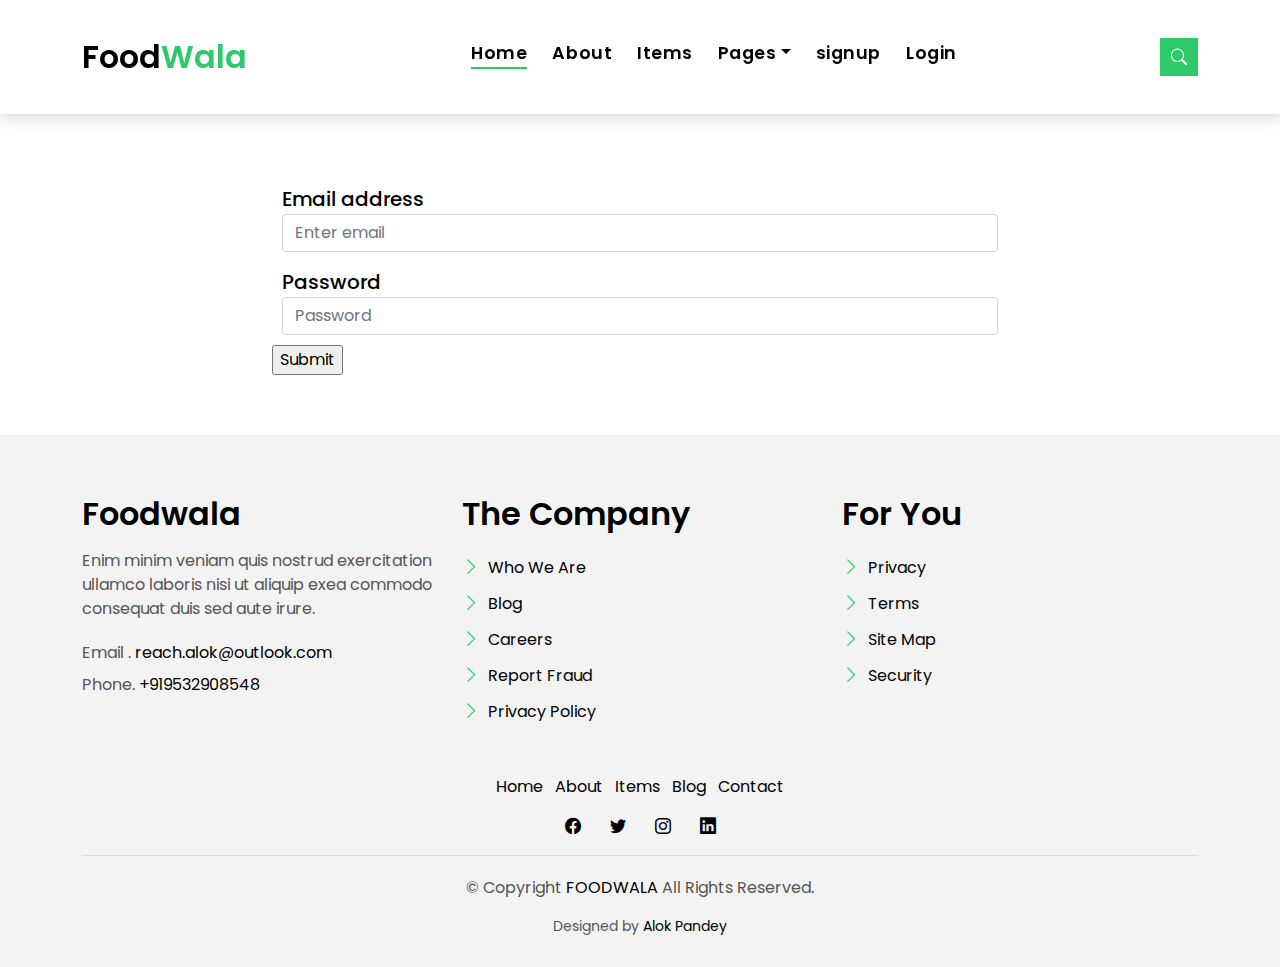
==== commit 1473e428: "form captcha" ====
--- a/login.html
+++ b/login.html
@@ -10,8 +10,7 @@
   <meta content="" name="keywords">
 
   <!-- Favicons -->
-  <link href="assets/img/favicon.png" rel="icon">
-  <link href="assets/img/apple-touch-icon.png" rel="apple-touch-icon">
+
 
   <!-- Google Fonts -->
   <link href="https://fonts.googleapis.com/css?family=Poppins:300,400,500,600,700" rel="stylesheet">
@@ -140,7 +139,7 @@
           </li>
 
           <li class="nav-item">
-            <a class="nav-link " href="about.html">About</a>
+            <a class="nav-link " href=" ">About</a>
           </li>
 
           <li class="nav-item">
@@ -176,7 +175,7 @@
   <main id="main">
 
     <!-- ======= Intro Single ======= -->
-    <section class="login form">
+    <section class="login form" id="loginm">
       <div class="container">
         <div class="row">
           <div class="col-md-12 col-lg-8 inpbox">
@@ -191,12 +190,36 @@
                 <label for="exampleInputPassword1">Password</label>
                 <input type="password" class="form-control" id="exampleInputPassword1" placeholder="Password">
               </div>
-              <div class="form-group form-check">
+              <!-- <div class="form-group form-check">
                 <input type="checkbox" class="form-check-input" id="exampleCheck1">
                 <label class="form-check-label" for="exampleCheck1">Check me out</label>
-              </div>
-              <button type="submit" class="btn btn-primary">Submit</button>
+              </div> -->
+            
+
+<!-- 
+              <button type="submit" class="btn btn-primary">Submit</button> -->
             </form>
+            <form method="post" class="captcha" onsubmit="return submitUserForm();">
+              <div class="g-recaptcha" data-sitekey="6LfHGX4bAAAAAJH80Ftl0PTQL57QyQUTNTI-q1jk" data-callback="verifyCaptcha"></div>
+              <div id="g-recaptcha-error"></div>
+                <input type="submit"  name="submit" value="Submit" />
+              
+            </form>
+              <script src='https://www.google.com/recaptcha/api.js'></script>
+              <script>
+              function submitUserForm() {
+                  var response = grecaptcha.getResponse();
+                  if(response.length == 0) {
+                      document.getElementById('g-recaptcha-error').innerHTML = '<span style="color:red;">This field is required.</span>';
+                      return false;
+                  }
+                  location.href = 'index.html';
+              }
+              
+              function verifyCaptcha() {
+                  document.getElementById('g-recaptcha-error').innerHTML = '';
+              }
+              </script>
          
 
 
@@ -210,6 +233,26 @@
         </div>
       </div>
     </section><!-- End Intro Single-->
+
+
+  
+
+
+
+
+
+
+
+
+
+
+
+
+
+
+
+
+
 
   </main><!-- End #main -->
 
--- a/assets/css/custom.css
+++ b/assets/css/custom.css
@@ -17,8 +17,10 @@
 
 
 
-.login form{
+#loginm{
     margin-top: 150px;
-    margin-bottom: 50px;
   
-}+}
+.login form .captcha{
+    margin-top: 0px;
+}
